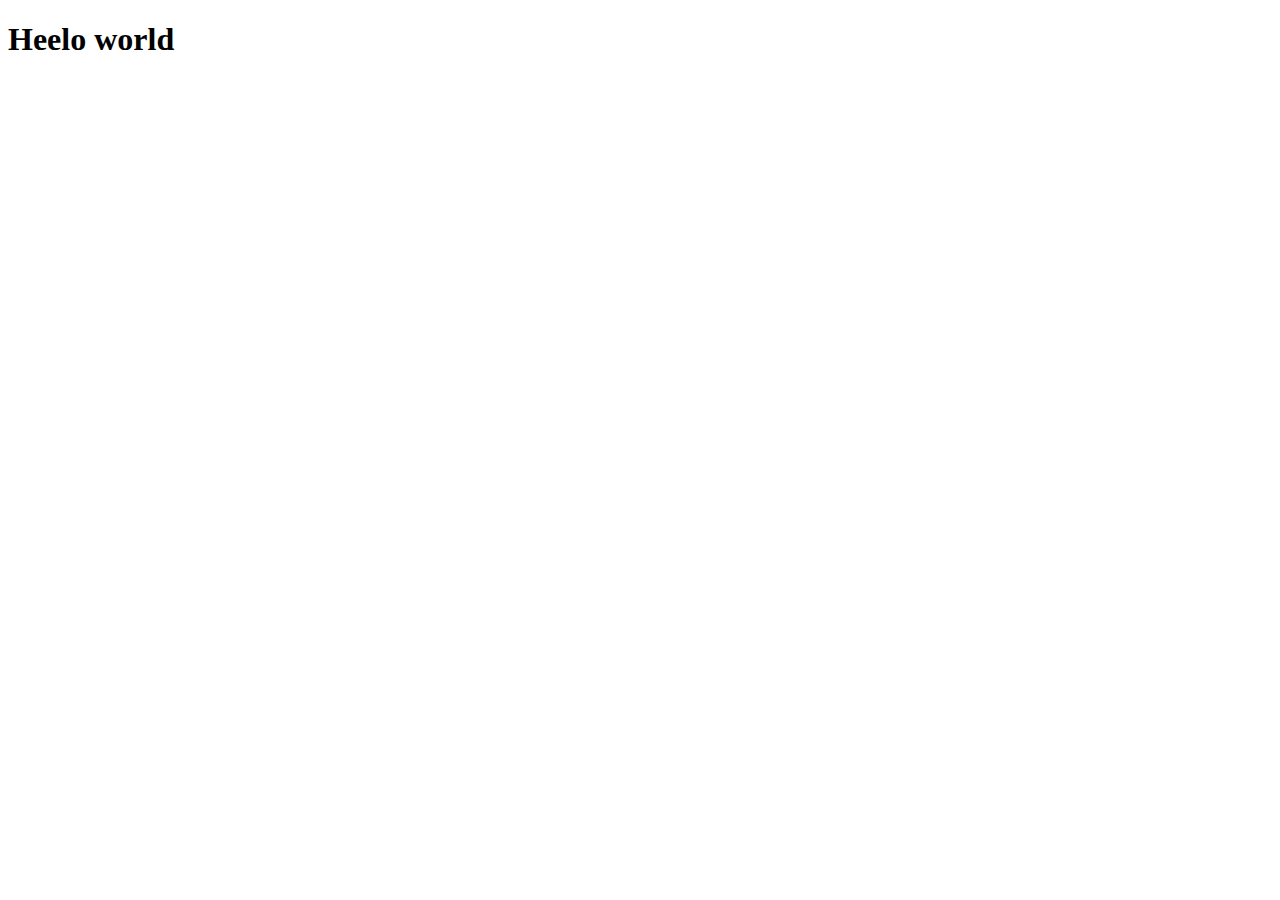
==== index.html @ f8fd6672 "Create index.html" ====
<!DOCTYPE html>
  <html>
  <head>
    <meta charset='utf-8'>
    <meta http-equiv='X-UA-Compatible' content='IE=edge'>
    <title>Page Title</title>
    <meta name='viewport' content='width=device-width, initial-scale=1'>
    <link rel='stylesheet' type='text/css' media='screen' href='main.css'>
    <script src='main.js'></script>
  </head>
  <body>
    <h1>Heelo world</h1>
  </body>
  </html>
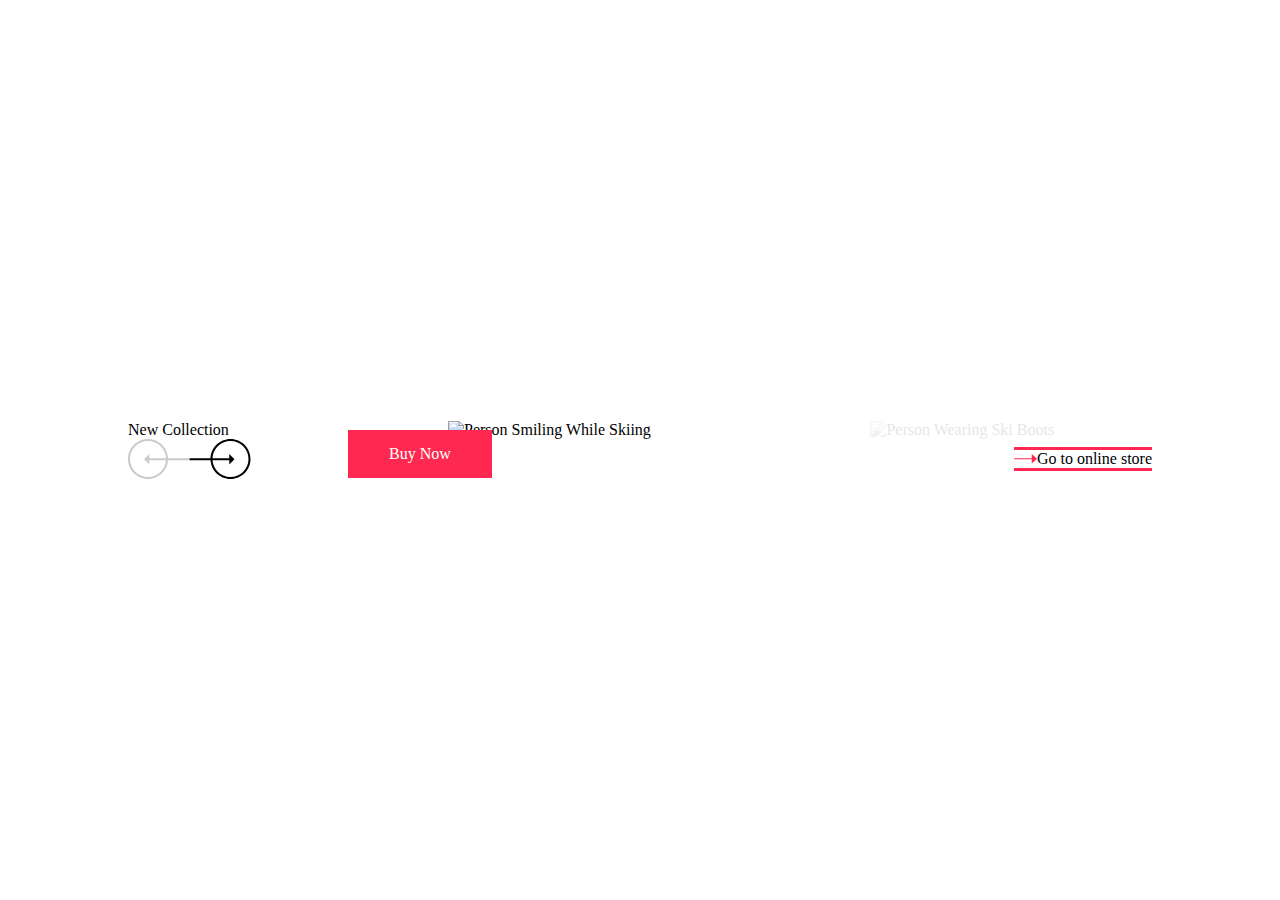
==== commit 03f19479: "https://codepen.io/mobalti/pen/XWvaYZx" ====
--- a/index.html
+++ b/index.html
@@ -6,9 +6,243 @@
     <title>Page Title</title>
     <meta name='viewport' content='width=device-width, initial-scale=1'>
     <link rel='stylesheet' type='text/css' media='screen' href='main.css'>
-    <script src='main.js'></script>
   </head>
   <body>
-    <h1>Heelo world</h1>
+    <body>
+        <section class="section">
+            <div class="wrapper">
+              <div class="large-screen-layout-wrapper">
+                <div class="section-content">
+                  <header class="header">
+                    <h2 class="section-title">New Collection</h2>
+                  </header>
+      
+                  <div class="section-visual-group">
+                    <div
+                      id="scroller"
+                      class="horizontal-scroller"
+                      role="group"
+                      aria-label="Items Scroller"
+                      aria-live="polite"
+                    >
+                      <div
+                        class="visual snapped"
+                        aria-label="1 of 4"
+                        aria-roledescription="item"
+                      >
+                        <img
+                          class="scroller-img"
+                          src="https://raw.githubusercontent.com/mobalti/open-props-interfaces/refs/heads/main/slider-scroll-snap-events/images/img-1.avif"
+                          alt="Person Smiling While Skiing"
+                        />
+                      </div>
+                      <div
+                        class="visual"
+                        aria-label="2 of 4"
+                        aria-roledescription="item"
+                      >
+                        <img
+                          class="scroller-img"
+                          src="https://raw.githubusercontent.com/mobalti/open-props-interfaces/refs/heads/main/slider-scroll-snap-events/images/img-2.avif"
+                          alt="Person Wearing Ski Boots"
+                        />
+                      </div>
+                      <div
+                        class="visual"
+                        aria-label="3 of 4"
+                        aria-roledescription="item"
+                      >
+                        <img
+                          class="scroller-img"
+                          src="https://raw.githubusercontent.com/mobalti/open-props-interfaces/refs/heads/main/slider-scroll-snap-events/images/img-3.avif"
+                          alt="Person Skiing"
+                        />
+                      </div>
+                      <div
+                        class="visual last-visual"
+                        aria-label="4 of 4"
+                        aria-roledescription="item"
+                      >
+                        <img
+                          class="scroller-img"
+                          src="https://raw.githubusercontent.com/mobalti/open-props-interfaces/refs/heads/main/slider-scroll-snap-events/images/img-4.avif"
+                          alt="Person Walking on Snow Carrying Ski Boards"
+                        />
+                      </div>
+                    </div>
+                    <a href="#" class="btn-base cta-btn">
+                      <span class="btn-group">
+                        <span class="btn-text">Buy Now</span>
+                        <svg
+                          aria-hidden="true"
+                          class="btn-svg"
+                          xmlns="http://www.w3.org/2000/svg"
+                          height="24px"
+                          viewBox="0 -960 960 960"
+                          width="24px"
+                          fill="currentColor"
+                        >
+                          <path
+                            d="M383-480 200-664l56-56 240 240-240 240-56-56 183-184Zm264 0L464-664l56-56 240 240-240 240-56-56 183-184Z"
+                          />
+                        </svg>
+                      </span>
+                    </a>
+                  </div>
+                </div>
+              </div>
+      
+              <div class="small-screen-layout-wrapper">
+                <ul class="cards">
+                  <li class="card">
+                    <figure class="figure">
+                      <picture class="picture">
+                        <img
+                          class="card-img"
+                          src="https://raw.githubusercontent.com/mobalti/open-props-interfaces/refs/heads/main/slider-scroll-snap-events/images/img-1.avif"
+                          alt="Person Smiling While Skiing
+                      "
+                        />
+                      </picture>
+                      <figcaption class="figcaption">
+                        <h3 class="card-title">New Collection</h3>
+                      </figcaption>
+                    </figure>
+                    <a href="#" class="btn-base">Buy Now</a>
+                  </li>
+                  <li class="card">
+                    <figure class="figure">
+                      <picture class="picture">
+                        <img
+                          class="card-img"
+                          src="https://raw.githubusercontent.com/mobalti/open-props-interfaces/refs/heads/main/slider-scroll-snap-events/images/img-2.avif"
+                          alt="Person Wearing Ski Boots"
+                        />
+                      </picture>
+                      <figcaption class="figcaption">
+                        <h3 class="card-title">New Collection</h3>
+                      </figcaption>
+                    </figure>
+                    <a href="#" class="btn-base">Buy Now</a>
+                  </li>
+                  <li class="card">
+                    <figure class="figure">
+                      <picture class="picture">
+                        <img
+                          class="card-img"
+                          src="https://raw.githubusercontent.com/mobalti/open-props-interfaces/refs/heads/main/slider-scroll-snap-events/images/img-3.avif"
+                          alt="Person Skiing"
+                        />
+                      </picture>
+                      <figcaption class="figcaption">
+                        <h3 class="card-title">New Collection</h3>
+                      </figcaption>
+                    </figure>
+                    <a href="#" class="btn-base">Buy Now</a>
+                  </li>
+                  <li class="card">
+                    <figure class="figure">
+                      <picture class="picture">
+                        <img
+                          class="card-img"
+                          src="https://raw.githubusercontent.com/mobalti/open-props-interfaces/refs/heads/main/slider-scroll-snap-events/images/img-4.avif"
+                          alt="Person Walking on Snow Carrying Ski Boards"
+                        />
+                      </picture>
+                      <figcaption class="figcaption">
+                        <h3 class="card-title">New Collection</h3>
+                      </figcaption>
+                    </figure>
+                    <a href="#" class="btn-base">Buy Now</a>
+                  </li>
+                </ul>
+              </div>
+      
+              <div class="section-controls">
+                <div class="scroller-controls">
+                  <button
+                    id="prevBtn"
+                    onclick="scroller.scrollBy(-380, 0)"
+                    class="scroller-controls-btn prev-btn"
+                    aria-label="Previous Item"
+                    title="Previous Item"
+                  >
+                    <svg
+                      aria-hidden="true"
+                      width="61"
+                      height="40"
+                      viewBox="0 0 61 40"
+                      fill="currentColor"
+                      xmlns="http://www.w3.org/2000/svg"
+                    >
+                      <path
+                        fill-rule="evenodd"
+                        clip-rule="evenodd"
+                        d="M20 38C10.0589 38 2 29.9411 2 20C2 10.0589 10.0589 2 20 2C29.9411 2 38 10.0589 38 20C38 29.9411 29.9411 38 20 38ZM20 40C8.9543 40 0 31.0457 0 20C0 8.9543 8.9543 0 20 0C31.0457 0 40 8.9543 40 20C40 31.0457 31.0457 40 20 40Z"
+                      />
+                      <path
+                        class="arrow"
+                        fill-rule="evenodd"
+                        clip-rule="evenodd"
+                        d="M21.25 25.3923L16 20.1962L21.25 15V19.1962H61V21.1962H21.25V25.3923Z"
+                      />
+                    </svg>
+                  </button>
+                  <button
+                    id="nextBtn"
+                    onclick="scroller.scrollBy(380, 0)"
+                    class="scroller-controls-btn next-btn"
+                    aria-label="Next Item"
+                    title="Next Item"
+                  >
+                    <svg
+                      aria-hidden="true"
+                      width="62"
+                      height="40"
+                      viewBox="0 0 62 40"
+                      fill="currentColor"
+                      xmlns="http://www.w3.org/2000/svg"
+                    >
+                      <path
+                        class="circle"
+                        fill-rule="evenodd"
+                        clip-rule="evenodd"
+                        d="M41.5001 38C51.4412 38 59.5001 29.9411 59.5001 20C59.5001 10.0589 51.4412 2 41.5001 2C31.559 2 23.5001 10.0589 23.5001 20C23.5001 29.9411 31.559 38 41.5001 38ZM41.5001 40C52.5458 40 61.5001 31.0457 61.5001 20C61.5001 8.9543 52.5458 0 41.5001 0C30.4544 0 21.5001 8.9543 21.5001 20C21.5001 31.0457 30.4544 40 41.5001 40Z"
+                      />
+                      <path
+                        class="arrow"
+                        fill-rule="evenodd"
+                        clip-rule="evenodd"
+                        d="M40.2501 25.3923L45.5001 20.1962L40.2501 15V19.1962H0.500122V21.1962H40.2501V25.3923Z"
+                      />
+                    </svg>
+                  </button>
+                </div>
+      
+                <a href="#" class="btn-redirection">
+                  <span class="btn-redirection-content-group">
+                    <svg
+                      aria-hidden="true"
+                      class="btn-redirection-svg"
+                      width="23"
+                      height="10"
+                      viewBox="0 0 23 10"
+                      fill="var(--brand-color)"
+                      xmlns="http://www.w3.org/2000/svg"
+                    >
+                      <path
+                        fill-rule="evenodd"
+                        clip-rule="evenodd"
+                        d="M17.75 9.52628L23 4.76314L17.75 0V4.26314H0V5.26314H17.75V9.52628Z"
+                      />
+                    </svg>
+                    <span class="btn-redirection-text">Go to online store</span>
+                  </span>
+                </a>
+              </div>
+            </div>
+          </section>
+      </body>
+    <script src='main.js'></script>
   </body>
   </html>--- a/main.css
+++ b/main.css
@@ -0,0 +1,410 @@
+@import "https://unpkg.com/open-props" layer(library.tokens);
+@import url('https://fonts.googleapis.com/css2?family=Roboto:wght@400;500&display=swap') layer(library.font);
+
+
+@layer reset {
+
+    *,
+    ::before,
+    ::after {
+        box-sizing: border-box;
+    }
+
+    :where(:not(dialog)) {
+        margin: 0;
+    }
+}
+
+
+@layer base {
+    html {
+        --surface-1: white;
+        --text-1: black;
+        --brand-color: #FF2850;
+        --placeholder-font: "Roboto";
+
+
+        --headline-medium: var(--font-weight-5) var(--font-size-5)/var(--font-lineheight-3) var(--placeholder-font), var(--font-neo-grotesque);
+        --headline-small: var(--font-weight-5) var(--font-size-4)/var(--font-lineheight-3) var(--placeholder-font), var(--font-neo-grotesque);
+        --label-large: var(--font-weight-5) var(--font-size-2)/var(--font-lineheight-3) var(--placeholder-font), var(--font-neo-grotesque);
+        --label-medium: var(--font-weight-5) var(--font-size-1)/var(--font-lineheight-3) var(--placeholder-font), var(--font-neo-grotesque);
+        --label-small: var(--font-weight-5) 0.875rem/var(--font-lineheight-2) var(--placeholder-font), var(--font-neo-grotesque);
+
+        --button-primary-background-color: var(--brand-color);
+        --button-primary-text-color: white;
+
+        --button-primary-small-screen-padding-block: 12px;
+        --button-primary-small-screen-padding-inline: 24px;
+        --button-primary-small-screen-min-block-size: 40px;
+        --button-primary-small-screen-min-inline-size: 112px;
+
+        --button-primary-large-screen-padding-block: 12px;
+        --button-primary-large-screen-padding-inline: 24px;
+        --button-primary-large-screen-min-block-size: 44px;
+        --button-primary-large-screen-min-inline-size: 144px;
+
+    }
+
+
+}
+
+
+@layer layout {
+    .section {
+        background-color: var(--surface-1);
+        color: var(--text-1);
+        inline-size: 100%;
+        min-block-size: min(600px, 100svb);
+
+        display: grid;
+        padding-block: var(--size-8);
+        grid-template-rows: 1fr min-content;
+        place-items: center;
+
+        @media (width < 1024px) {
+            padding-block: var(--size-fluid-5);
+            padding-inline: var(--size-px-3);
+        }
+
+    }
+
+    .wrapper {
+        display: grid;
+        inline-size: 100%;
+        gap: var(--size-7);
+
+        @media (width < 1024px) {
+            gap: var(--size-10);
+        }
+    }
+}
+
+
+
+@layer layout {
+    .large-screen-layout-wrapper {
+        container-type: inline-size;
+        display: grid;
+        max-inline-size: 100%;
+
+        @media (width < 1024px) {
+            display: none;
+        }
+
+    }
+
+    .header {
+        inline-size: 25cqi;
+        padding-block: var(--size-8);
+    }
+
+    .section-title {
+        color: var(--text-1);
+        font: var(--headline-medium);
+    }
+
+    .section-content {
+        display: grid;
+        gap: var(--size-4);
+        grid-auto-flow: column;
+        padding-inline-start: 10vw;
+    }
+
+    .section-visual-group {
+        display: grid;
+        position: relative;
+
+    }
+
+
+
+    .horizontal-scroller {
+        --visual-opacity: 0.1;
+
+        display: grid;
+        grid-auto-flow: column;
+        overflow-x: auto;
+        scroll-behavior: smooth;
+        scroll-snap-type: x mandatory;
+
+        /* Hide Scrollbar */
+        scrollbar-width: none;
+
+        &::-webkit-scrollbar {
+            display: none;
+        }
+
+        &::after {
+            content: '';
+            display: block;
+            inline-size: 31cqi;
+        }
+    }
+
+    .cta-btn {
+        inset-block-start: 50%;
+        inset-inline-start: -100px;
+        position: absolute;
+    }
+
+    .visual {
+        aspect-ratio: var(--ratio-square);
+        min-inline-size: 33cqi;
+        overflow: clip;
+        scroll-snap-align: start;
+        transition-duration: 0.3s;
+        transition-property: opacity;
+        transition-timing-function: var(--ease-3);
+        opacity: var(--visual-opacity);
+
+        &.snapped {
+            --visual-opacity: 1;
+        }
+    }
+
+
+
+    .scroller-img {
+        block-size: 100%;
+        display: block;
+        inline-size: 100%;
+        object-fit: cover;
+    }
+
+    .section-controls {
+        display: grid;
+        grid-auto-flow: column;
+
+        padding-inline: 10vw;
+        place-items: center end;
+
+        @media (width >=1024px) {
+            justify-content: space-between;
+            place-items: center;
+        }
+
+    }
+
+}
+
+
+@layer layout {
+
+    /* Small Screen */
+    .small-screen-layout-wrapper {
+        display: grid;
+        place-items: center;
+
+        @media (width >=1024px) {
+            display: none;
+        }
+    }
+
+    .cards {
+        display: grid;
+        column-gap: var(--size-4);
+        row-gap: var(--size-8);
+        list-style: none;
+        padding: 0;
+
+        @media (768px <=width < 1024px) {
+            grid-template-columns: 1fr 1fr;
+        }
+    }
+
+    .card {
+        display: grid;
+        gap: var(--size-7);
+        place-items: center;
+    }
+
+    .figure {
+        display: grid;
+    }
+
+    .figcaption {
+        display: grid;
+        grid-area: 1/1;
+        inline-size: 100%;
+        padding-inline: var(--size-8);
+        place-items: center;
+        place-self: end center;
+
+    }
+
+    .card-title {
+        background-color: white;
+        font: var(--headline-small);
+        inline-size: 100%;
+        margin-block-end: -20px;
+        padding-block: var(--size-1);
+        text-align: center;
+    }
+
+
+    .picture {
+        grid-area: 1/1;
+    }
+
+    .card-img {
+        block-size: 100%;
+        display: block;
+        inline-size: 100%;
+        object-fit: cover;
+    }
+}
+
+
+@layer components {
+    .scroller-controls {
+        direction: ltr;
+        display: grid;
+        gap: var(--size-4);
+        grid-auto-flow: column;
+
+        @media (width < 1024px) {
+            display: none;
+        }
+    }
+
+    .scroller-controls-btn {
+        --_arrow-translate: 1 0;
+        background-color: transparent;
+        border-width: 0;
+        cursor: pointer;
+        display: inline-grid;
+        padding: 0;
+        place-items: center;
+        transition-duration: 0.2s;
+        transition-property: color, opacity, scale;
+        transition-timing-function: var(--ease-3);
+
+        &:hover {
+            color: var(--brand-color);
+            scale: 1.07;
+        }
+
+
+        .arrow {
+            transition: translate 0.2s var(--ease-3);
+            translate: var(--_arrow-translate);
+        }
+
+
+        &:active {
+            scale: 0.98;
+        }
+
+        &:disabled {
+            scale: 1;
+            opacity: 0.2;
+            color: var(--text-1);
+            cursor: not-allowed
+        }
+
+
+        &.prev-btn:hover:not(:disabled) {
+            --_arrow-translate: -4px 0;
+        }
+
+        &.next-btn:hover:not(:disabled) {
+            --_arrow-translate: 4px 0;
+        }
+
+    }
+}
+
+
+@layer components {
+    .btn-base {
+        background-color: var(--button-primary-background-color);
+        border-width: 0;
+        color: var(--button-primary-text-color);
+        cursor: pointer;
+        display: inline-grid;
+        font: var(--label-small);
+        min-block-size: var(--button-primary-small-screen-min-block-size);
+        min-inline-size: var(--button-primary-small-screen-min-inline-size);
+        padding-block: var(--button-primary-small-screen-padding-block);
+        padding-inline: var(--button-primary-small-screen-padding-inline);
+        place-items: center;
+        text-decoration: none;
+
+        @media (width >=1024px) {
+            font: var(--label-large);
+            min-block-size: var(--button-primary-large-screen-min-block-size);
+            min-inline-size: var(--button-primary-large-screen-min-inline-size);
+            padding-block: var(--button-primary-large-screen-padding-block);
+            padding-inline: var(--button-primary-large-screen-padding-inline);
+        }
+    }
+
+    .btn-group {
+        display: inline-grid;
+        grid-auto-flow: column;
+        place-items: center;
+    }
+
+    .btn-text {
+        background-color: var(--brand-color);
+        grid-area: 1/1;
+        z-index: var(--layer-1);
+    }
+
+    .btn-svg {
+        margin-inline-start: -40px;
+        opacity: 0;
+        transition-duration: 0.3s;
+        transition-property: margin-inline-start, opacity;
+        transition-timing-function: var(--ease-in-out-3);
+
+        .btn-base:hover & {
+            opacity: 1;
+            margin-inline-start: 0;
+        }
+    }
+
+}
+
+
+
+@layer component {
+    .btn-redirection {
+        border-block-color: var(--brand-color);
+        border-block-style: solid;
+        border-block-width: var(--border-size-1);
+        color: var(--text-1);
+        display: grid;
+        font: var(--label-medium);
+        padding-block: var(--size-2);
+        padding-inline: var(--size-2);
+        text-decoration: none;
+        transition-property: color;
+    }
+
+    .btn-redirection-content-group {
+        display: grid;
+        gap: var(--size-2);
+        grid-auto-flow: column;
+        place-items: center;
+        transition-duration: 0.3s;
+        transition-property: color;
+        transition-timing-function: var(--ease-3);
+
+        &:hover {
+            color: var(--brand-color);
+        }
+
+    }
+
+}
+
+
+@layer demo {
+    body {
+        display: grid;
+        min-block-size: 100svb;
+        place-items: center;
+    }
+
+}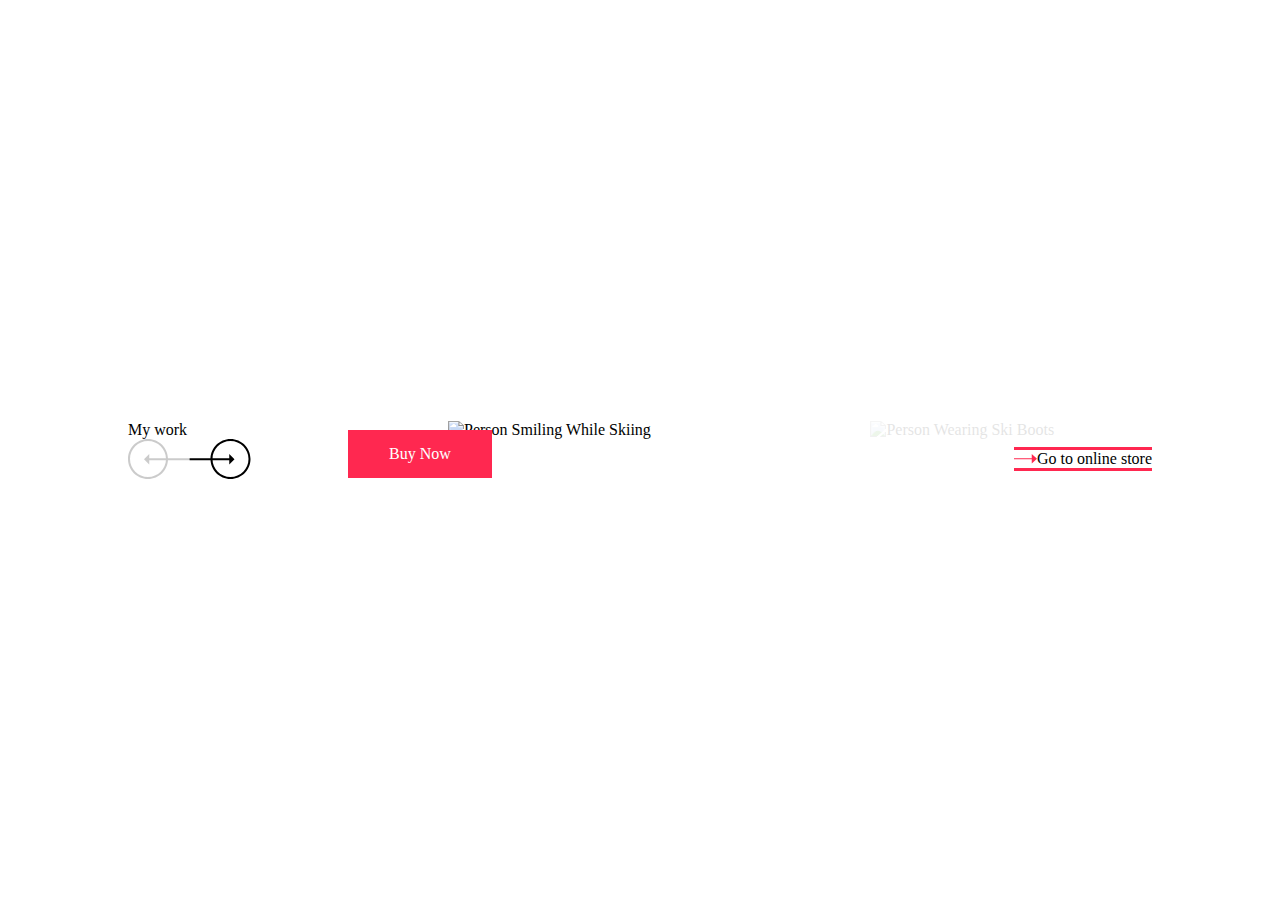
==== commit 5f06e289: "Name change" ====
--- a/index.html
+++ b/index.html
@@ -14,7 +14,7 @@
               <div class="large-screen-layout-wrapper">
                 <div class="section-content">
                   <header class="header">
-                    <h2 class="section-title">New Collection</h2>
+                    <h2 class="section-title">My work</h2>
                   </header>
       
                   <div class="section-visual-group">
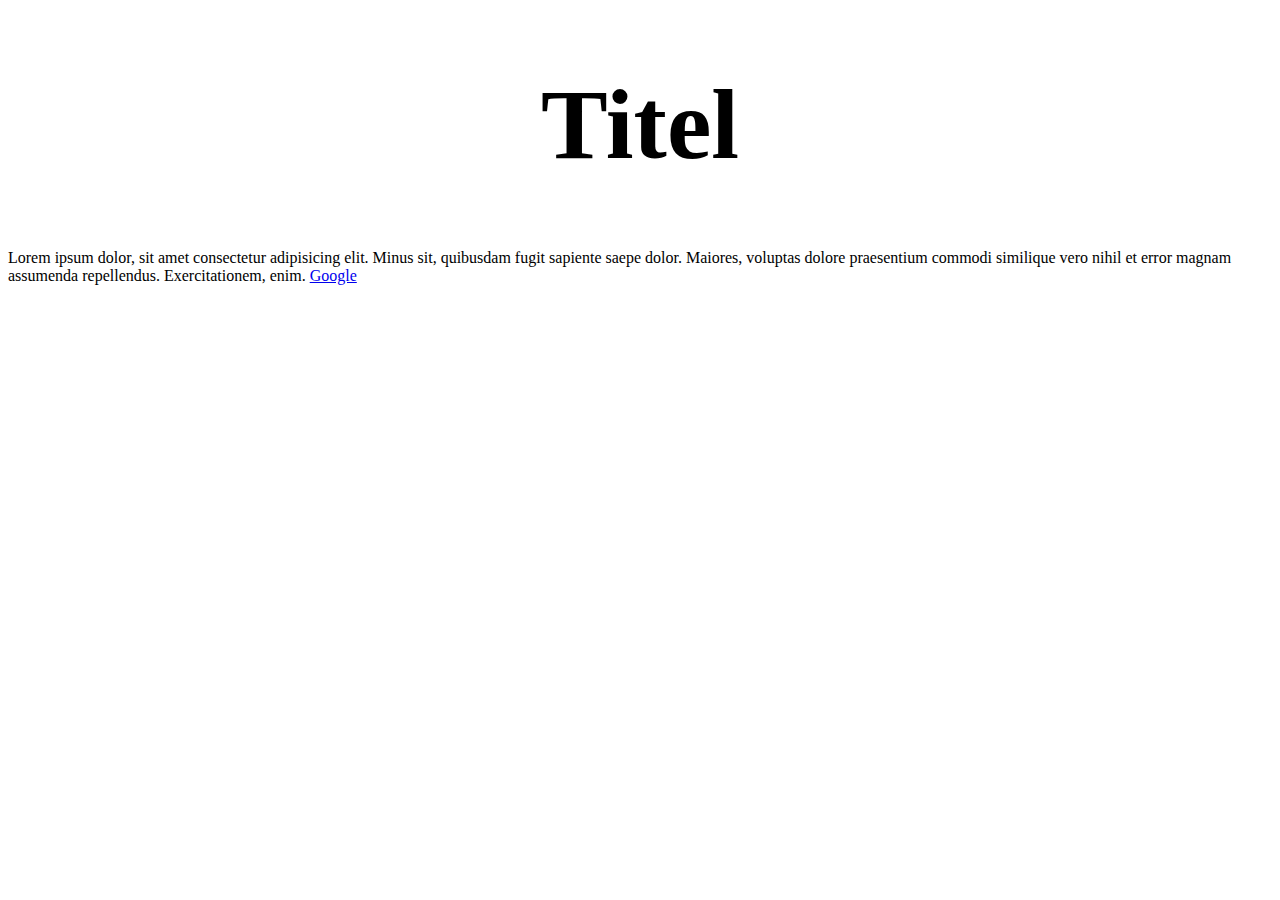
==== commit 158a5056: "new site" ====
--- a/index.html
+++ b/index.html
@@ -1,248 +1,17 @@
 <!DOCTYPE html>
-  <html>
-  <head>
+<html>
+<head>
     <meta charset='utf-8'>
     <meta http-equiv='X-UA-Compatible' content='IE=edge'>
     <title>Page Title</title>
     <meta name='viewport' content='width=device-width, initial-scale=1'>
-    <link rel='stylesheet' type='text/css' media='screen' href='main.css'>
-  </head>
-  <body>
-    <body>
-        <section class="section">
-            <div class="wrapper">
-              <div class="large-screen-layout-wrapper">
-                <div class="section-content">
-                  <header class="header">
-                    <h2 class="section-title">My work</h2>
-                  </header>
-      
-                  <div class="section-visual-group">
-                    <div
-                      id="scroller"
-                      class="horizontal-scroller"
-                      role="group"
-                      aria-label="Items Scroller"
-                      aria-live="polite"
-                    >
-                      <div
-                        class="visual snapped"
-                        aria-label="1 of 4"
-                        aria-roledescription="item"
-                      >
-                        <img
-                          class="scroller-img"
-                          src="https://raw.githubusercontent.com/mobalti/open-props-interfaces/refs/heads/main/slider-scroll-snap-events/images/img-1.avif"
-                          alt="Person Smiling While Skiing"
-                        />
-                      </div>
-                      <div
-                        class="visual"
-                        aria-label="2 of 4"
-                        aria-roledescription="item"
-                      >
-                        <img
-                          class="scroller-img"
-                          src="https://raw.githubusercontent.com/mobalti/open-props-interfaces/refs/heads/main/slider-scroll-snap-events/images/img-2.avif"
-                          alt="Person Wearing Ski Boots"
-                        />
-                      </div>
-                      <div
-                        class="visual"
-                        aria-label="3 of 4"
-                        aria-roledescription="item"
-                      >
-                        <img
-                          class="scroller-img"
-                          src="https://raw.githubusercontent.com/mobalti/open-props-interfaces/refs/heads/main/slider-scroll-snap-events/images/img-3.avif"
-                          alt="Person Skiing"
-                        />
-                      </div>
-                      <div
-                        class="visual last-visual"
-                        aria-label="4 of 4"
-                        aria-roledescription="item"
-                      >
-                        <img
-                          class="scroller-img"
-                          src="https://raw.githubusercontent.com/mobalti/open-props-interfaces/refs/heads/main/slider-scroll-snap-events/images/img-4.avif"
-                          alt="Person Walking on Snow Carrying Ski Boards"
-                        />
-                      </div>
-                    </div>
-                    <a href="#" class="btn-base cta-btn">
-                      <span class="btn-group">
-                        <span class="btn-text">Buy Now</span>
-                        <svg
-                          aria-hidden="true"
-                          class="btn-svg"
-                          xmlns="http://www.w3.org/2000/svg"
-                          height="24px"
-                          viewBox="0 -960 960 960"
-                          width="24px"
-                          fill="currentColor"
-                        >
-                          <path
-                            d="M383-480 200-664l56-56 240 240-240 240-56-56 183-184Zm264 0L464-664l56-56 240 240-240 240-56-56 183-184Z"
-                          />
-                        </svg>
-                      </span>
-                    </a>
-                  </div>
-                </div>
-              </div>
-      
-              <div class="small-screen-layout-wrapper">
-                <ul class="cards">
-                  <li class="card">
-                    <figure class="figure">
-                      <picture class="picture">
-                        <img
-                          class="card-img"
-                          src="https://raw.githubusercontent.com/mobalti/open-props-interfaces/refs/heads/main/slider-scroll-snap-events/images/img-1.avif"
-                          alt="Person Smiling While Skiing
-                      "
-                        />
-                      </picture>
-                      <figcaption class="figcaption">
-                        <h3 class="card-title">New Collection</h3>
-                      </figcaption>
-                    </figure>
-                    <a href="#" class="btn-base">Buy Now</a>
-                  </li>
-                  <li class="card">
-                    <figure class="figure">
-                      <picture class="picture">
-                        <img
-                          class="card-img"
-                          src="https://raw.githubusercontent.com/mobalti/open-props-interfaces/refs/heads/main/slider-scroll-snap-events/images/img-2.avif"
-                          alt="Person Wearing Ski Boots"
-                        />
-                      </picture>
-                      <figcaption class="figcaption">
-                        <h3 class="card-title">New Collection</h3>
-                      </figcaption>
-                    </figure>
-                    <a href="#" class="btn-base">Buy Now</a>
-                  </li>
-                  <li class="card">
-                    <figure class="figure">
-                      <picture class="picture">
-                        <img
-                          class="card-img"
-                          src="https://raw.githubusercontent.com/mobalti/open-props-interfaces/refs/heads/main/slider-scroll-snap-events/images/img-3.avif"
-                          alt="Person Skiing"
-                        />
-                      </picture>
-                      <figcaption class="figcaption">
-                        <h3 class="card-title">New Collection</h3>
-                      </figcaption>
-                    </figure>
-                    <a href="#" class="btn-base">Buy Now</a>
-                  </li>
-                  <li class="card">
-                    <figure class="figure">
-                      <picture class="picture">
-                        <img
-                          class="card-img"
-                          src="https://raw.githubusercontent.com/mobalti/open-props-interfaces/refs/heads/main/slider-scroll-snap-events/images/img-4.avif"
-                          alt="Person Walking on Snow Carrying Ski Boards"
-                        />
-                      </picture>
-                      <figcaption class="figcaption">
-                        <h3 class="card-title">New Collection</h3>
-                      </figcaption>
-                    </figure>
-                    <a href="#" class="btn-base">Buy Now</a>
-                  </li>
-                </ul>
-              </div>
-      
-              <div class="section-controls">
-                <div class="scroller-controls">
-                  <button
-                    id="prevBtn"
-                    onclick="scroller.scrollBy(-380, 0)"
-                    class="scroller-controls-btn prev-btn"
-                    aria-label="Previous Item"
-                    title="Previous Item"
-                  >
-                    <svg
-                      aria-hidden="true"
-                      width="61"
-                      height="40"
-                      viewBox="0 0 61 40"
-                      fill="currentColor"
-                      xmlns="http://www.w3.org/2000/svg"
-                    >
-                      <path
-                        fill-rule="evenodd"
-                        clip-rule="evenodd"
-                        d="M20 38C10.0589 38 2 29.9411 2 20C2 10.0589 10.0589 2 20 2C29.9411 2 38 10.0589 38 20C38 29.9411 29.9411 38 20 38ZM20 40C8.9543 40 0 31.0457 0 20C0 8.9543 8.9543 0 20 0C31.0457 0 40 8.9543 40 20C40 31.0457 31.0457 40 20 40Z"
-                      />
-                      <path
-                        class="arrow"
-                        fill-rule="evenodd"
-                        clip-rule="evenodd"
-                        d="M21.25 25.3923L16 20.1962L21.25 15V19.1962H61V21.1962H21.25V25.3923Z"
-                      />
-                    </svg>
-                  </button>
-                  <button
-                    id="nextBtn"
-                    onclick="scroller.scrollBy(380, 0)"
-                    class="scroller-controls-btn next-btn"
-                    aria-label="Next Item"
-                    title="Next Item"
-                  >
-                    <svg
-                      aria-hidden="true"
-                      width="62"
-                      height="40"
-                      viewBox="0 0 62 40"
-                      fill="currentColor"
-                      xmlns="http://www.w3.org/2000/svg"
-                    >
-                      <path
-                        class="circle"
-                        fill-rule="evenodd"
-                        clip-rule="evenodd"
-                        d="M41.5001 38C51.4412 38 59.5001 29.9411 59.5001 20C59.5001 10.0589 51.4412 2 41.5001 2C31.559 2 23.5001 10.0589 23.5001 20C23.5001 29.9411 31.559 38 41.5001 38ZM41.5001 40C52.5458 40 61.5001 31.0457 61.5001 20C61.5001 8.9543 52.5458 0 41.5001 0C30.4544 0 21.5001 8.9543 21.5001 20C21.5001 31.0457 30.4544 40 41.5001 40Z"
-                      />
-                      <path
-                        class="arrow"
-                        fill-rule="evenodd"
-                        clip-rule="evenodd"
-                        d="M40.2501 25.3923L45.5001 20.1962L40.2501 15V19.1962H0.500122V21.1962H40.2501V25.3923Z"
-                      />
-                    </svg>
-                  </button>
-                </div>
-      
-                <a href="#" class="btn-redirection">
-                  <span class="btn-redirection-content-group">
-                    <svg
-                      aria-hidden="true"
-                      class="btn-redirection-svg"
-                      width="23"
-                      height="10"
-                      viewBox="0 0 23 10"
-                      fill="var(--brand-color)"
-                      xmlns="http://www.w3.org/2000/svg"
-                    >
-                      <path
-                        fill-rule="evenodd"
-                        clip-rule="evenodd"
-                        d="M17.75 9.52628L23 4.76314L17.75 0V4.26314H0V5.26314H17.75V9.52628Z"
-                      />
-                    </svg>
-                    <span class="btn-redirection-text">Go to online store</span>
-                  </span>
-                </a>
-              </div>
-            </div>
-          </section>
-      </body>
-    <script src='main.js'></script>
-  </body>
-  </html>+    <link rel='stylesheet' type='text/css' media='screen' href='j.css'>
+        <script src='main.js'></script>
+</head>
+<body>
+    <h1>Titel</h1>
+    <span>Lorem ipsum dolor, sit amet consectetur adipisicing elit. Minus sit, quibusdam fugit sapiente saepe dolor. Maiores, voluptas dolore praesentium commodi similique vero nihil et error magnam assumenda repellendus. Exercitationem, enim.</span>
+    <a href="google.com">Google</a>
+    
+</body>
+</html>--- a/j.css
+++ b/j.css
@@ -0,0 +1,4 @@
+h1 {
+    font-size: 100px;
+    text-align: center;
+}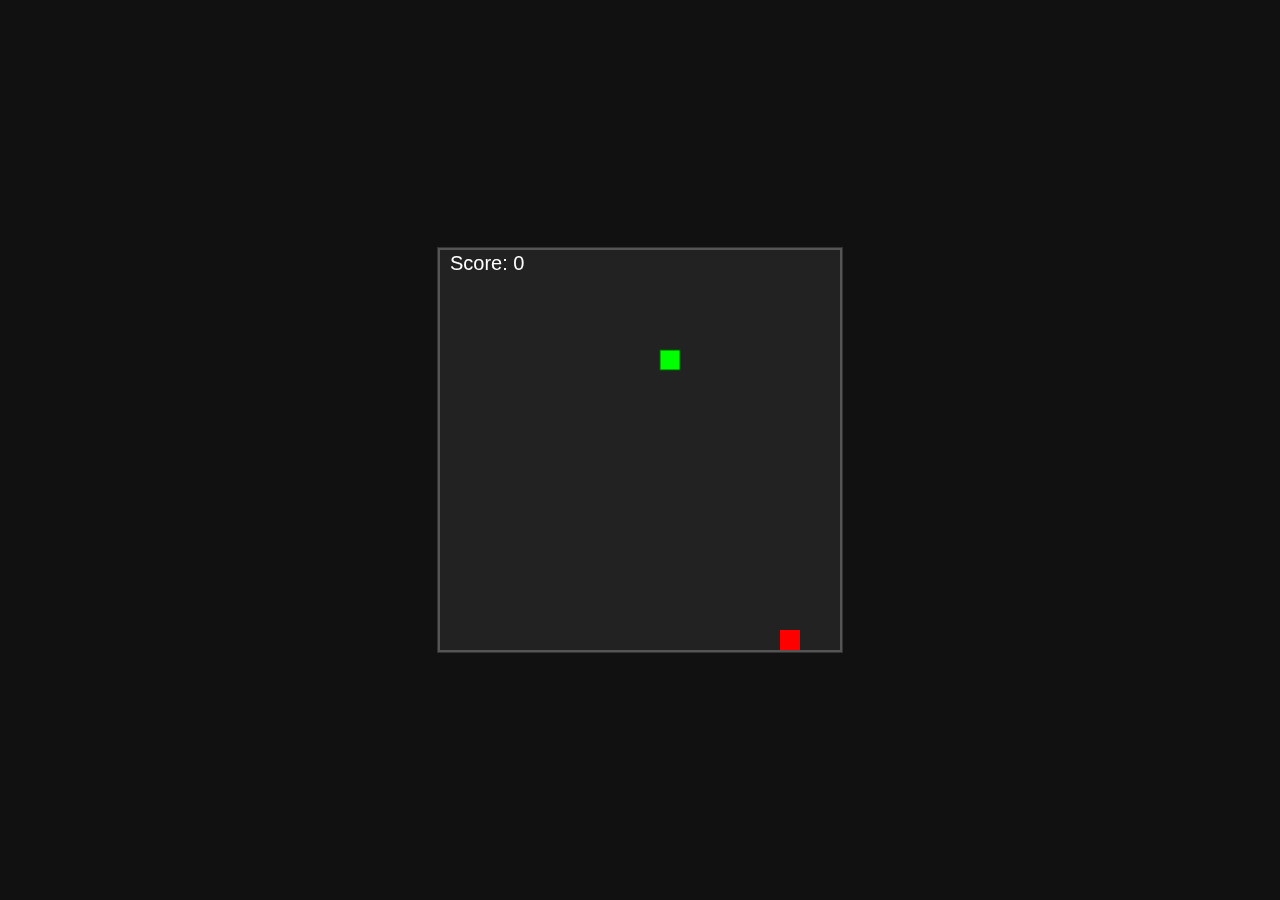
==== commit de92ba97: "snake game" ====
--- a/index.html
+++ b/index.html
@@ -1,17 +1,15 @@
 <!DOCTYPE html>
-<html>
+<html lang="en">
 <head>
-    <meta charset='utf-8'>
-    <meta http-equiv='X-UA-Compatible' content='IE=edge'>
-    <title>Page Title</title>
-    <meta name='viewport' content='width=device-width, initial-scale=1'>
-    <link rel='stylesheet' type='text/css' media='screen' href='j.css'>
-        <script src='main.js'></script>
+    <meta charset="UTF-8">
+    <meta name="viewport" content="width=device-width, initial-scale=1.0">
+    <title>Snake Game</title>
+    <link rel="stylesheet" href="style.css">
 </head>
 <body>
-    <h1>Titel</h1>
-    <span>Lorem ipsum dolor, sit amet consectetur adipisicing elit. Minus sit, quibusdam fugit sapiente saepe dolor. Maiores, voluptas dolore praesentium commodi similique vero nihil et error magnam assumenda repellendus. Exercitationem, enim.</span>
-    <a href="google.com">Google</a>
-    
+    <div class="game-area">
+        <canvas id="gameCanvas"></canvas>
+    </div>
+    <script src="script.js"></script>
 </body>
-</html>+</html>
--- a/style.css
+++ b/style.css
@@ -0,0 +1,25 @@
+* {
+    margin: 0;
+    padding: 0;
+    box-sizing: border-box;
+}
+
+body {
+    display: flex;
+    justify-content: center;
+    align-items: center;
+    height: 100vh;
+    background-color: #111;
+}
+
+.game-area {
+    display: flex;
+    justify-content: center;
+    align-items: center;
+    border: 1px solid #333;
+}
+
+canvas {
+    background-color: #222;
+    border: 2px solid #555;
+}
